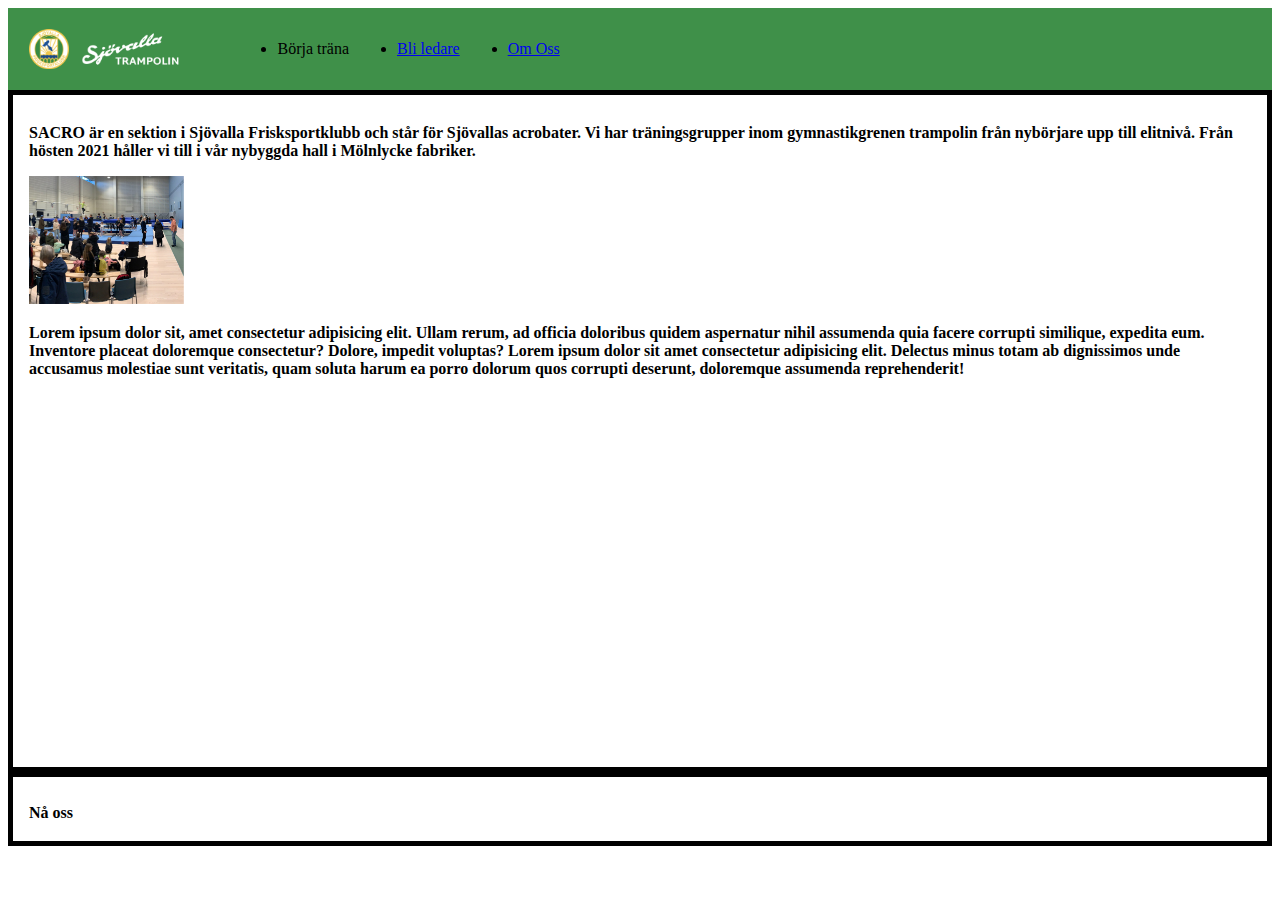
==== bli-ledare.html @ 8c29a43a "Gjorde en hel del ny kod så som ny sida etc" ====
<!DOCTYPE html>
<html lang="en">
<head>
    <meta charset="UTF-8">
    <meta name="viewport" content="width=device-width, initial-scale=1.0">
    <title>home</title>
    <link rel="stylesheet" href="css/style.css">
</head>
<body>

    <header>
<img id=logga src="img/sacro-logga.png" alt="Sacro logga">

<div id="hamburger">
    <div id="line1"></div>
    <div id="line2"></div>
    <div id="line3"></div>
</div>

<nav class="menyn">
    <ul>
        <li> Börja träna </li>
        <li><a href="bli-ledare.html"> Bli ledare </a></li>
        <li><a href="om-oss.html">Om Oss</a></li>
    </li>
    </ul>
</nav>
</header>

    <main>
<h2>SACRO är en sektion i Sjövalla Frisksportklubb och står för Sjövallas acrobater. Vi har träningsgrupper inom gymnastikgrenen trampolin från nybörjare upp till elitnivå. Från hösten 2021 håller vi till i vår nybyggda hall i Mölnlycke fabriker.</h2>

<p>
<img id=nyheter src="img/nyheter.jpg" alt="bild från tävling">
</p>
<h2>Lorem ipsum dolor sit, amet consectetur adipisicing elit. Ullam rerum, ad officia doloribus quidem aspernatur nihil assumenda quia facere corrupti similique, expedita eum. Inventore placeat doloremque consectetur? Dolore, impedit voluptas? Lorem ipsum dolor sit amet consectetur adipisicing elit. Delectus minus totam ab dignissimos unde accusamus molestiae sunt veritatis, quam soluta harum ea porro dolorum quos corrupti deserunt, doloremque assumenda reprehenderit!
</h2>
    </main>

    <footer>
<h1>Nå oss</h1>
    </footer>


    <script src="js/script.js"></script>
</body>
</html>
---- css/style.css ----
#wrapper {
    display: grid;
    width: 100vw;
    grid-template-areas:
    'hd hd'
    'mn mn'
    'ft ft';
}

header {
    grid-area: hd;
    background-color:#3F9049;
    height: auto;
    padding: 1rem;
}

main {
    grid-area: mn;
    border: solid 5px black;
    height: 40rem;
    padding: 1rem;
}

footer {
    grid-area: ft;
    border: solid 5px black;
    height: 4rem;
}

#logga {
    height: 3rem;
}

#nyheter {
    height: 8rem;
}

h1 {
    font-size: 1rem;
    padding: 1rem;
}

h2 {
    font-size: 1rem;
}

nav.active {
    display: block;
}

h2 ul li {
    list-style-type: none;
    margin-top: 1rem;
    margin-right: 1rem;
}

#ledare1 {
    width: 7rem;
    height: 7rem;
    margin: 0.4rem;
}

#ledare2 {
    width: 7rem;
    height: 7rem;
    margin: 0.4rem;
}

#ledare3 {
    width: 7rem;
    height: 7rem;
    margin: 0.4rem;
}

#ledare4 {
    width: 7rem;
    height: 7rem;
    margin: 0.4rem;
}



@media only screen and (max-width:600px) {body
    { background-color: #ffffff;
        }

    header{
        position: relative;
        height: auto;
    }

    #hamburger {
       
        height: 1.5rem;
        width: 2.2rem;
        position: absolute;
        top: 0.7rem;
        right: 0.7rem;
    }

    .menyn {
        display: none;
    }

    #hamburger div{
        border:#000 2px solid;
        margin: 0.3rem
    }
}

@media only screen and (min-width:600px) {body
    { background-color: #ffffff;
        }

    header{
        position: relative;
        height: auto;
        display: flex;
    }


    .menyn {
        display: flex;
        align-content: flex-end;
        list-style-type: none;
    }

    ul {
        display: flex;
    }
    
    nav ul li {
        margin-left: 3rem;
    }
}
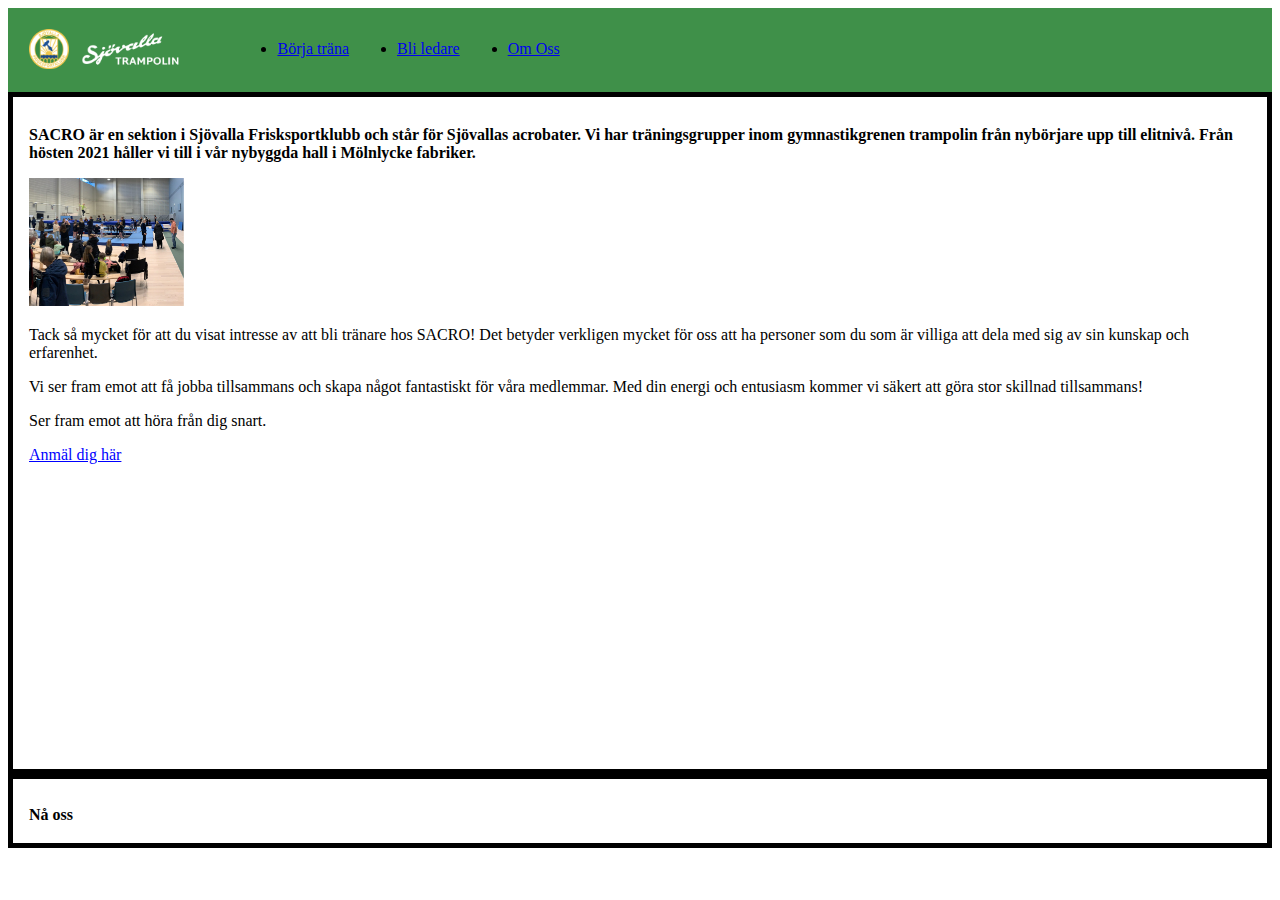
==== commit 78b1966b: "Jag har fixat fel som W3C validatorn markerat" ====
--- a/bli-ledare.html
+++ b/bli-ledare.html
@@ -9,7 +9,7 @@
 <body>
 
     <header>
-<img id=logga src="img/sacro-logga.png" alt="Sacro logga">
+        <a href="index.html"><img id="logga" src="img/sacro-logga.png" alt="Sacro logga"></a>
 
 <div id="hamburger">
     <div id="line1"></div>
@@ -19,10 +19,9 @@
 
 <nav class="menyn">
     <ul>
-        <li> Börja träna </li>
+        <li><a href="borja-trana.html">Börja träna </a></li>
         <li><a href="bli-ledare.html"> Bli ledare </a></li>
         <li><a href="om-oss.html">Om Oss</a></li>
-    </li>
     </ul>
 </nav>
 </header>
@@ -33,8 +32,18 @@
 <p>
 <img id=nyheter src="img/nyheter.jpg" alt="bild från tävling">
 </p>
-<h2>Lorem ipsum dolor sit, amet consectetur adipisicing elit. Ullam rerum, ad officia doloribus quidem aspernatur nihil assumenda quia facere corrupti similique, expedita eum. Inventore placeat doloremque consectetur? Dolore, impedit voluptas? Lorem ipsum dolor sit amet consectetur adipisicing elit. Delectus minus totam ab dignissimos unde accusamus molestiae sunt veritatis, quam soluta harum ea porro dolorum quos corrupti deserunt, doloremque assumenda reprehenderit!
+<p> Tack så mycket för att du visat intresse av att bli tränare hos SACRO! Det betyder verkligen mycket för oss att ha personer som du som är villiga att dela med sig av sin kunskap och erfarenhet. </p>
+
+    <p>Vi ser fram emot att få jobba tillsammans och skapa något fantastiskt för våra medlemmar. Med din energi och entusiasm kommer vi säkert att göra stor skillnad tillsammans!</p>
+    
+    Ser fram emot att höra från dig snart.
+
+    <p id="anmälan">
+        Anmäl dig här
+    </p>
 </h2>
+
+
     </main>
 
     <footer>
--- a/css/style.css
+++ b/css/style.css
@@ -18,7 +18,7 @@
 main {
     grid-area: mn;
     border: solid 5px black;
-    height: 40rem;
+    min-height: 40rem;
     padding: 1rem;
 }
 
@@ -43,6 +43,19 @@
 
 h2 {
     font-size: 1rem;
+}
+
+p {
+    font-size: 1rem;
+}
+
+ol li {
+    color: blue;
+}
+
+#anmälan {
+    color: blue;
+    text-decoration-line: underline;
 }
 
 nav.active {
